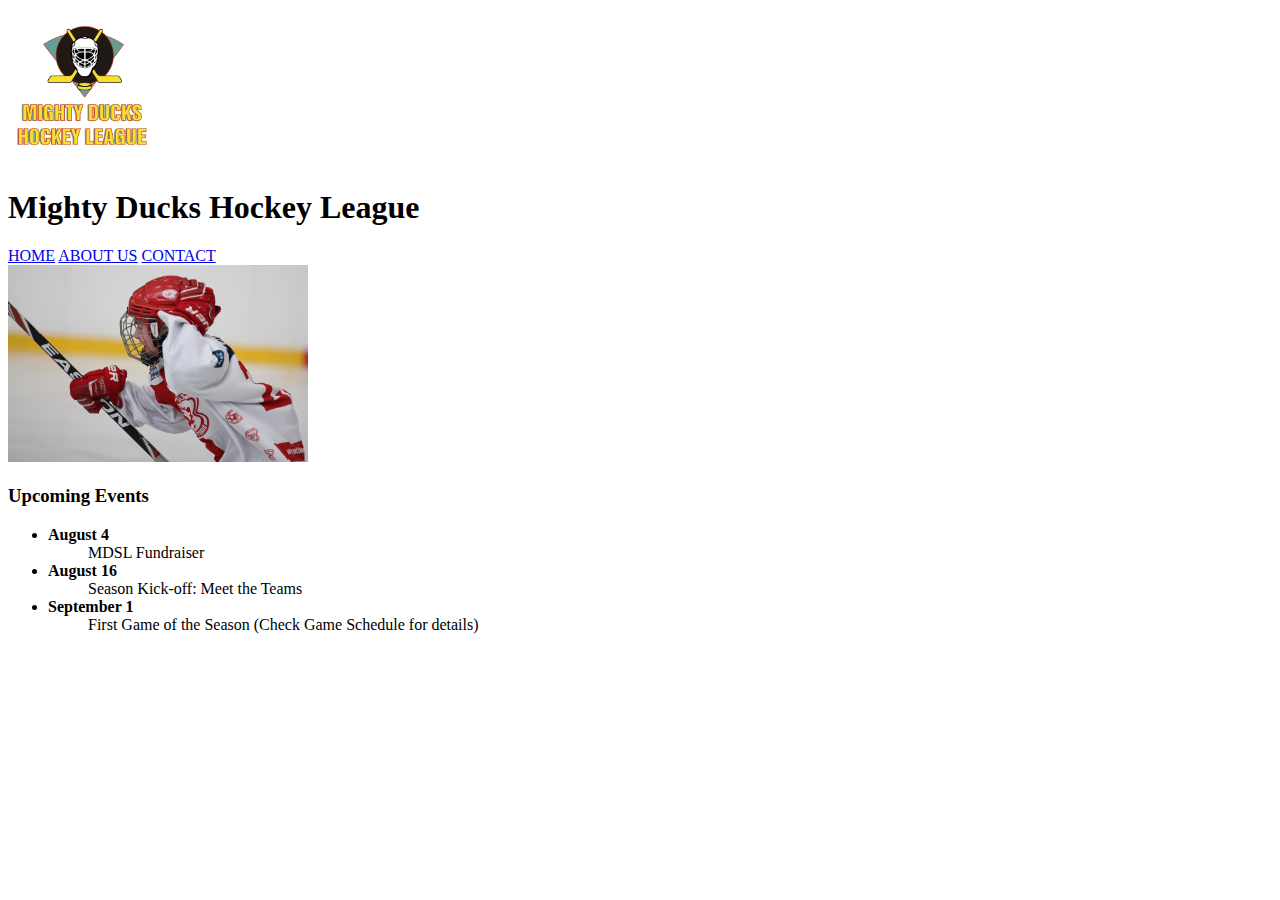
==== assets/index.html @ 54c5c88d "Desarrollo task1" ====
<!DOCTYPE html>
<html lang="en">
<head>
    <meta charset="UTF-8">
    <meta http-equiv="X-UA-Compatible" content="IE=edge">
    <meta name="viewport" content="width=device-width, initial-scale=1.0">
    <title>Task1</title>
</head>
<body>
    <header>
        <img src="./img/LogoMightyDucks-01.png" alt="Logo hockey league" width="150">
        <h1>
            Mighty Ducks Hockey League
        </h1>
        <nav>
            <a href="#">HOME</a>
            <a href="./pages/about.html">ABOUT US</a>
            <a href="./pages/contact.html">CONTACT</a>
        </nav>
    </header>
    <main>
        <img src="./img/hockey_1.jpg" alt="Hockey player" width="300">
        <h3>
            Upcoming Events
        </h3>
        <ul>
            <li>
                <strong>
                    August 4
                </strong>
                <ul>
                    MDSL Fundraiser
                </ul>
            </li>
            <li>
                <strong>
                    August 16
                </strong>
                <ul>
                    Season Kick-off: Meet the Teams
                </ul>
            </li>
            <li>
                <strong>
                    September 1
                </strong>
                <ul>
                    First Game of the Season (Check Game Schedule for details)
                </ul>
            </li>
        </ul>
    </main>
</body>
</html>
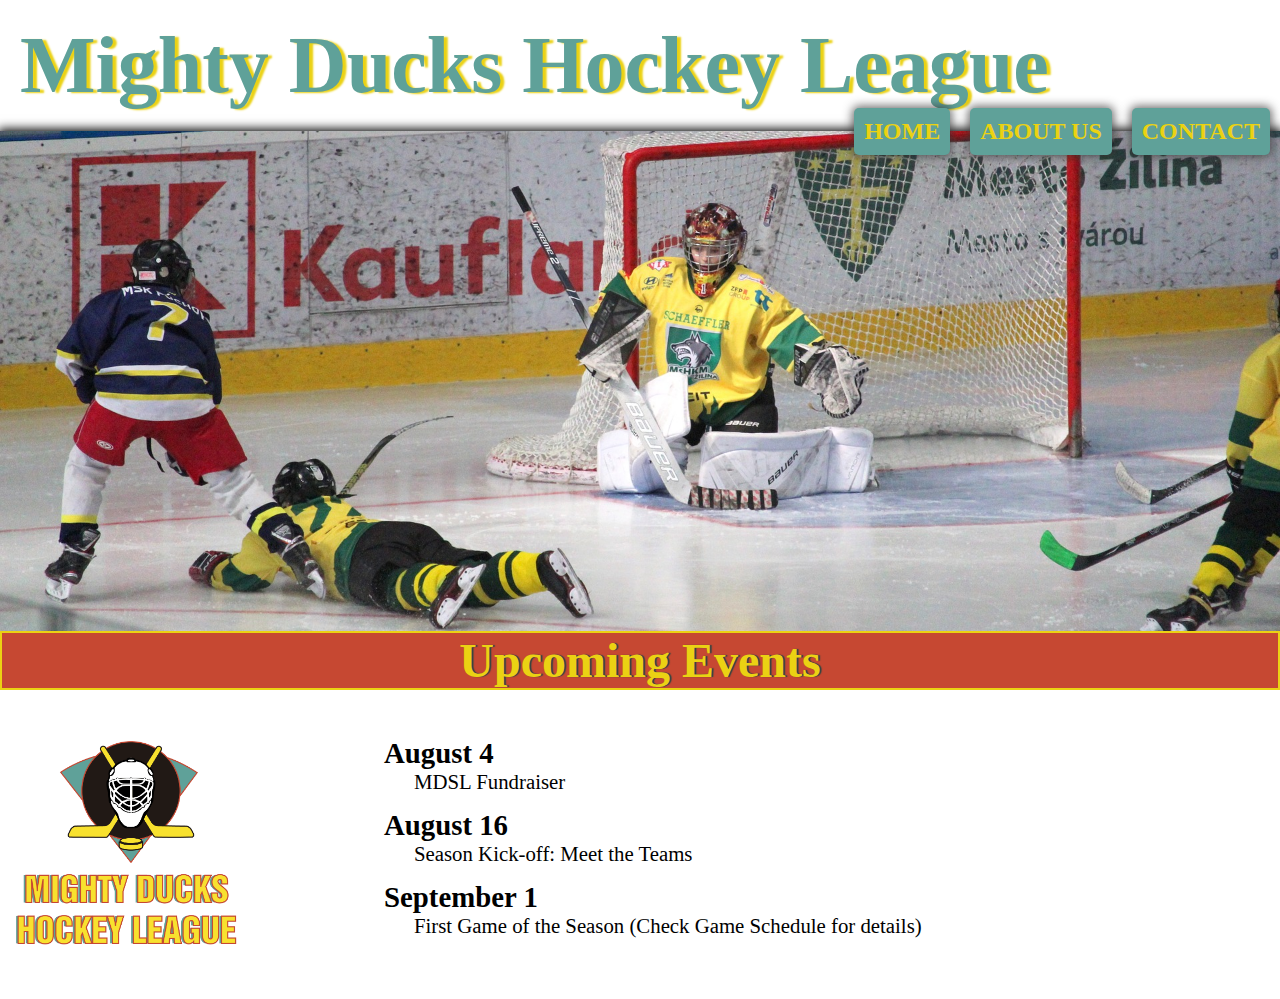
==== commit 63dbe678: "Modificaciones task2, modelo 2 elegido" ====
--- a/assets/index.html
+++ b/assets/index.html
@@ -4,51 +4,68 @@
     <meta charset="UTF-8">
     <meta http-equiv="X-UA-Compatible" content="IE=edge">
     <meta name="viewport" content="width=device-width, initial-scale=1.0">
+    <link rel="shortcut icon" href="./img/favicon-32x32.png" type="image/x-icon">
+    <link rel="stylesheet" href="./styles/style.css">
     <title>Task1</title>
 </head>
 <body>
     <header>
-        <img src="./img/LogoMightyDucks-01.png" alt="Logo hockey league" width="150">
-        <h1>
-            Mighty Ducks Hockey League
-        </h1>
-        <nav>
-            <a href="#">HOME</a>
-            <a href="./pages/about.html">ABOUT US</a>
-            <a href="./pages/contact.html">CONTACT</a>
-        </nav>
+        <section>
+            <h1>
+                Mighty Ducks Hockey League
+            </h1>
+            <article class="banner">
+                <nav>
+                    <a href="./index.html">HOME</a>
+                    <a href="./pages/about.html">ABOUT US</a>
+                    <a href="./pages/contact.html">CONTACT</a>
+                </nav>
+            </article>
+            <article>
+                <h2>Upcoming Events</h2> 
+            </article>
+        </section>
     </header>
     <main>
-        <img src="./img/hockey_1.jpg" alt="Hockey player" width="300">
-        <h3>
-            Upcoming Events
-        </h3>
-        <ul>
-            <li>
-                <strong>
-                    August 4
-                </strong>
+        <section>
+            <article>
+                <img src="./img/LogoMightyDucks-01.png" alt="Logo hockey league">
+            </article>
+            <article>
                 <ul>
-                    MDSL Fundraiser
+                    <li>
+                        <h3>
+                            August 4
+                        </h3>
+                        <ul>
+                            <li class="to-do">
+                                MDSL Fundraiser
+                            </li>
+                        </ul>
+                    </li>
+                    <li>
+                        <h3>
+                            August 16
+                        </h3>
+                        <ul>
+                            <li class="to-do">
+                                Season Kick-off: Meet the Teams
+                            </li>
+                        </ul>
+                    </li>
+                    <li>
+                        <h3>
+                            September 1
+                        </h3>
+                        <ul>
+                            <li class="to-do">
+                                First Game of the Season (Check Game Schedule for details)
+                            </li>
+                        </ul>
+                    </li>
                 </ul>
-            </li>
-            <li>
-                <strong>
-                    August 16
-                </strong>
-                <ul>
-                    Season Kick-off: Meet the Teams
-                </ul>
-            </li>
-            <li>
-                <strong>
-                    September 1
-                </strong>
-                <ul>
-                    First Game of the Season (Check Game Schedule for details)
-                </ul>
-            </li>
-        </ul>
+            </article>
+        </section>
     </main>
 </body>
 </html>--- a/assets/styles/style.css
+++ b/assets/styles/style.css
@@ -0,0 +1,96 @@
+* {
+    padding: 0;
+    margin: 0;
+    box-sizing: border-box;
+    text-decoration: none;
+}
+
+/*   ###   HEADER   ###  */
+
+header section h1 {
+    font-size: 5rem;
+    color: #5fa199;
+    text-shadow: 4px 1px 2px #ebd213;
+    padding: 20px;
+}
+
+header section .banner {
+    height: 500px;
+    background-image: url(../img/design1_image2.jpg);
+    background-position: center;
+    background-size: cover;
+    box-shadow: 0 0 10px 2px #000;
+}
+
+header section article nav {
+    display: flex;
+    position: absolute;
+    right: 0;
+    top: 108px;
+}
+
+header section article nav a{
+    list-style-type: none;
+    margin: 0 10px;
+    font-size: 1.5rem;
+    background-color: #5fa199;
+    border: transparent;
+    border-radius: 5px;
+    box-shadow: 0px 0px 10px 2px #363434b8;
+    font-weight: bold;
+}
+
+header section article nav a {
+    color: #ebd213;
+    padding: 10px;
+}
+
+header section article:nth-child(3) {
+    background-color: #c64832;
+    border: 2px solid #ebd213;
+    text-align: center;
+}
+
+header section article h2 {
+    font-size: 3rem;
+    color: #ebd213;
+    text-shadow: 2px 0px 1px #284541;
+}
+
+/*  ###  MAIN  ###  */
+
+main section {
+    display: flex;
+    justify-content: space-between;
+    align-items: center;
+    padding: 20px 0;
+}
+
+main section article:first-child {
+    width: 20%;
+}
+
+main section article:first-child img {
+    width: 100%;
+}
+
+main section article:nth-child(2) {
+    width: 70%;
+}
+
+main section article:nth-child(2) ul {
+    list-style-type: none;
+}
+
+main section article:nth-child(2) ul h3, h2 {
+    font-size: 1.8rem;
+}
+
+main section article:nth-child(2) ul li, p {
+    margin-bottom: 15px;
+    font-size: 1.3rem;    
+}
+
+.to-do, p {
+    margin-left: 30px;
+}
